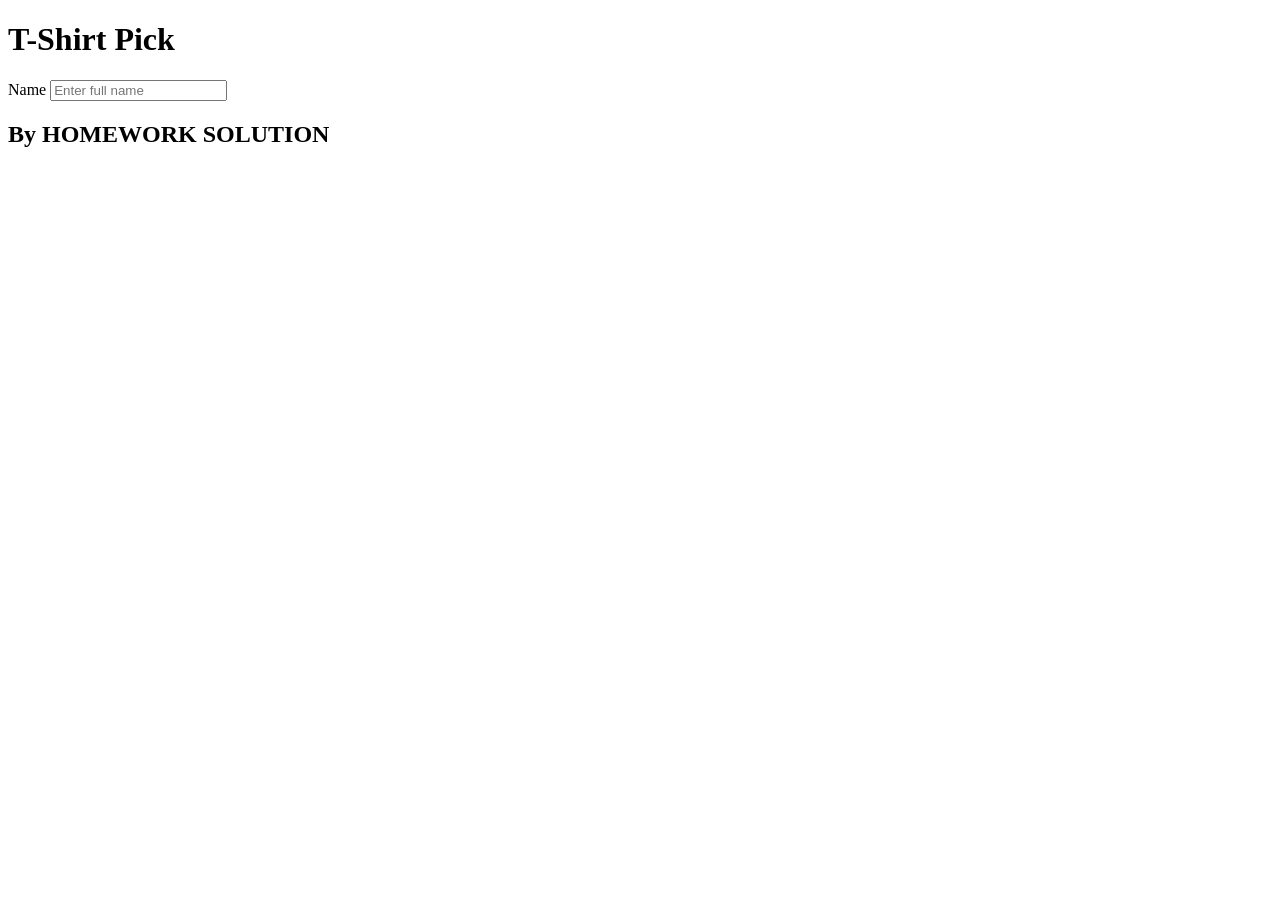
==== Form-Controls/index.html @ 315adf97 "I added label-name to the form" ====
<!DOCTYPE html>
<html lang="en">
  <head>
    <meta charset="utf-8" />
    <meta http-equiv="X-UA-Compatible" content="IE=edge" />
    <meta
      name="description"
      content="T-shirt order form, select t-shirt color, and choose size."
    />
    <meta name="viewport" content="width=device-width, initial-scale=1" />
    <title>T-Shirt Order Form</title>
  </head>
  <body>
    <header>
      <h1>T-Shirt Pick</h1>
    </header>
    <main>
      <form action="" method="POST">
        <div class="label-name">
          <label for="name">Name</label>
          <input
            type="text"
            name="name"
            id="name"
            placeholder="Enter full name "
            required
          />
        </div>
      </form>
    </main>
    <footer>
      <!-- change to your name-->
      <h2>By HOMEWORK SOLUTION</h2>
    </footer>
  </body>
</html>
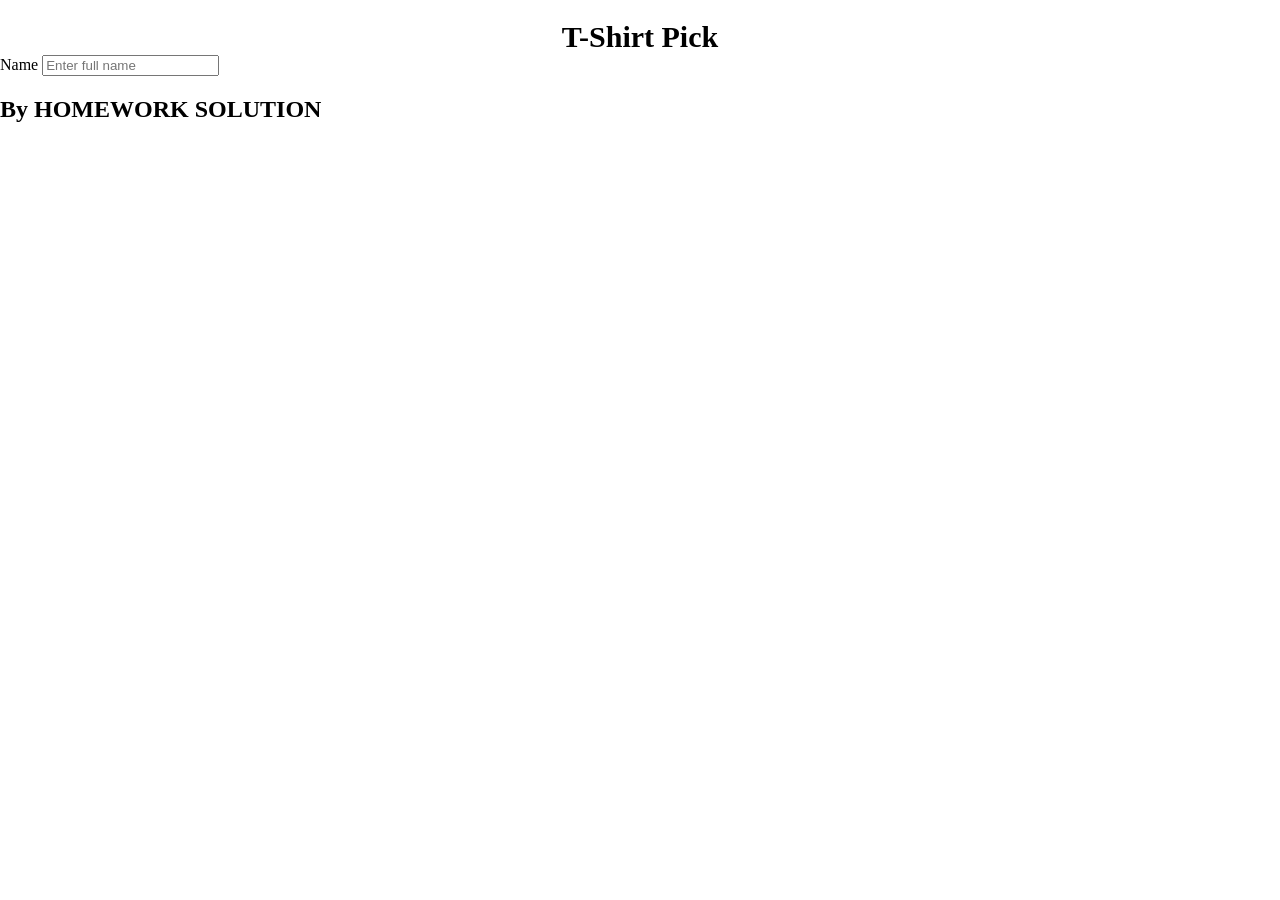
==== commit b39c5049: "I added h1 is styles" ====
--- a/Form-Controls/index.html
+++ b/Form-Controls/index.html
@@ -8,10 +8,11 @@
       content="T-shirt order form, select t-shirt color, and choose size."
     />
     <meta name="viewport" content="width=device-width, initial-scale=1" />
+    <link rel="stylesheet" href="styles.css" />
     <title>T-Shirt Order Form</title>
   </head>
   <body>
-    <header>
+    <header class="header">
       <h1>T-Shirt Pick</h1>
     </header>
     <main>
--- a/Form-Controls/styles.css
+++ b/Form-Controls/styles.css
@@ -0,0 +1,15 @@
+body {
+  margin: 0;
+  padding: 0;
+}
+.header {
+  display: flex;
+  flex-direction: column;
+  text-align: center;
+}
+h1 {
+  margin-top: 20px;
+  margin-bottom: 1px;
+  font-weight: bold;
+  font-size: 30px;
+}
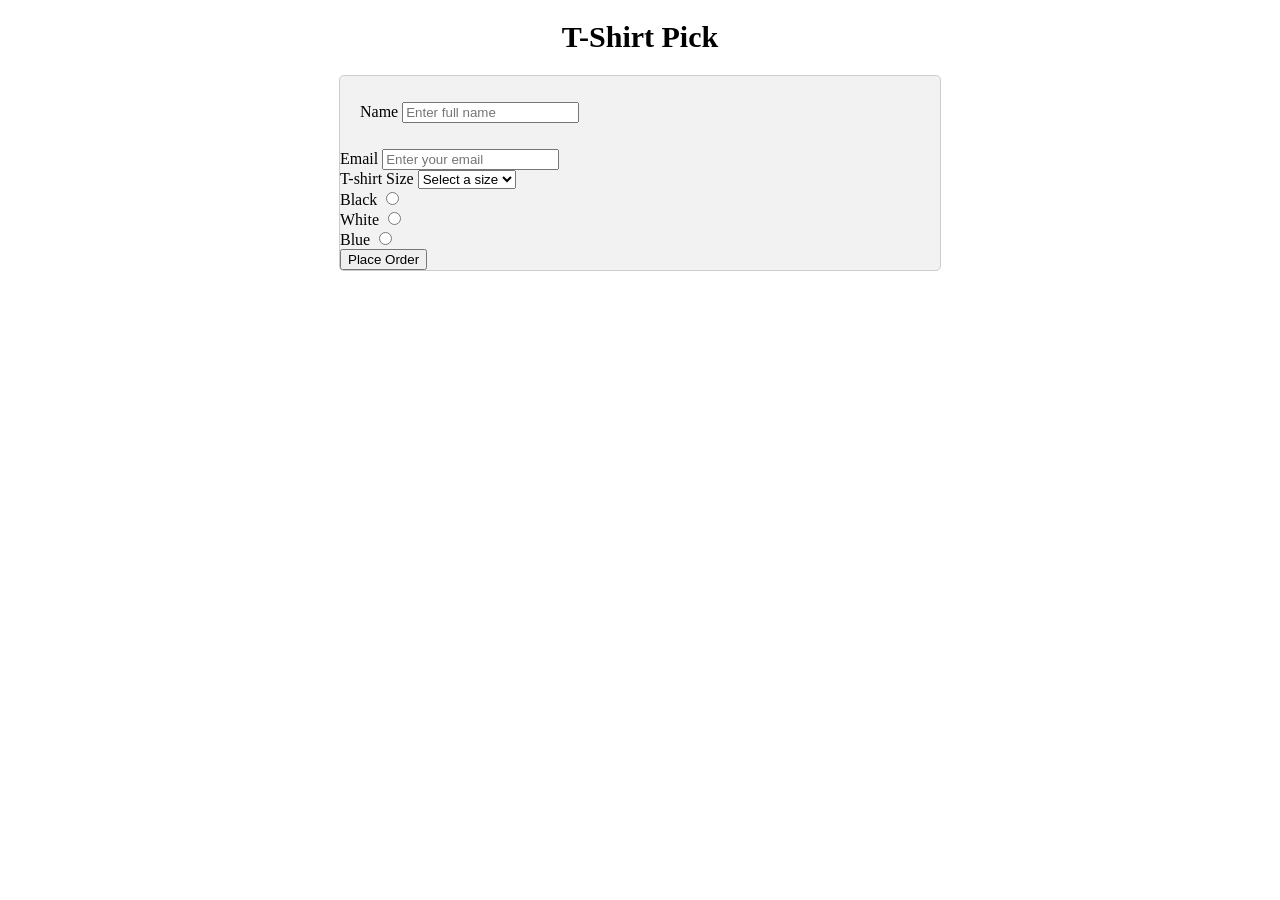
==== commit de3b52d3: "change code in index.html" ====
--- a/Form-Controls/index.html
+++ b/Form-Controls/index.html
@@ -27,11 +27,45 @@
             required
           />
         </div>
+        <div class="label-email">
+          <label for="email">Email</label>
+          <input
+            type="text"
+            name="email"
+            id="email"
+            placeholder="Enter your email"
+            required
+          />
+        </div>
+        <div class="label-size">
+          <label for="size" class="tshirt">T-shirt Size</label>
+          <select id="size" name="size" required>
+            <option value="">Select a size</option>
+            <option value="XS">XS</option>
+            <option value="S">S</option>
+            <option value="M">M</option>
+            <option value="L">L</option>
+            <option value="XL">XL</option>
+            <option value="XXL">XXL</option>
+          </select>
+        </div>
+        <div class="radio">
+          <div>
+            <label for="black">Black</label>
+            <input type="radio" name="color" id="black" value="black" />
+          </div>
+          <div>
+            <label for="white">White</label>
+            <input type="radio" name="color" id="white" value="white" />
+          </div>
+          <div>
+            <label for="blue">Blue</label>
+            <input type="radio" name="color" id="blue" value="blue" />
+          </div>
+        </div>
+        <button type="submit">Place Order</button>
       </form>
     </main>
-    <footer>
-      <!-- change to your name-->
-      <h2>By HOMEWORK SOLUTION</h2>
-    </footer>
+    <footer></footer>
   </body>
 </html>
--- a/Form-Controls/styles.css
+++ b/Form-Controls/styles.css
@@ -13,3 +13,18 @@
   font-weight: bold;
   font-size: 30px;
 }
+form {
+  display: block;
+  flex-direction: column;
+  width: 600px;
+  background: #f2f2f2;
+  border: 1px solid #cccccc;
+  border-radius: 5px;
+  margin: 20px auto 40px auto;
+}
+.label-name {
+  border-radius: 5px;
+  padding: 18px 20px;
+  margin: 8px 0;
+  background: #f2f2f2;
+}
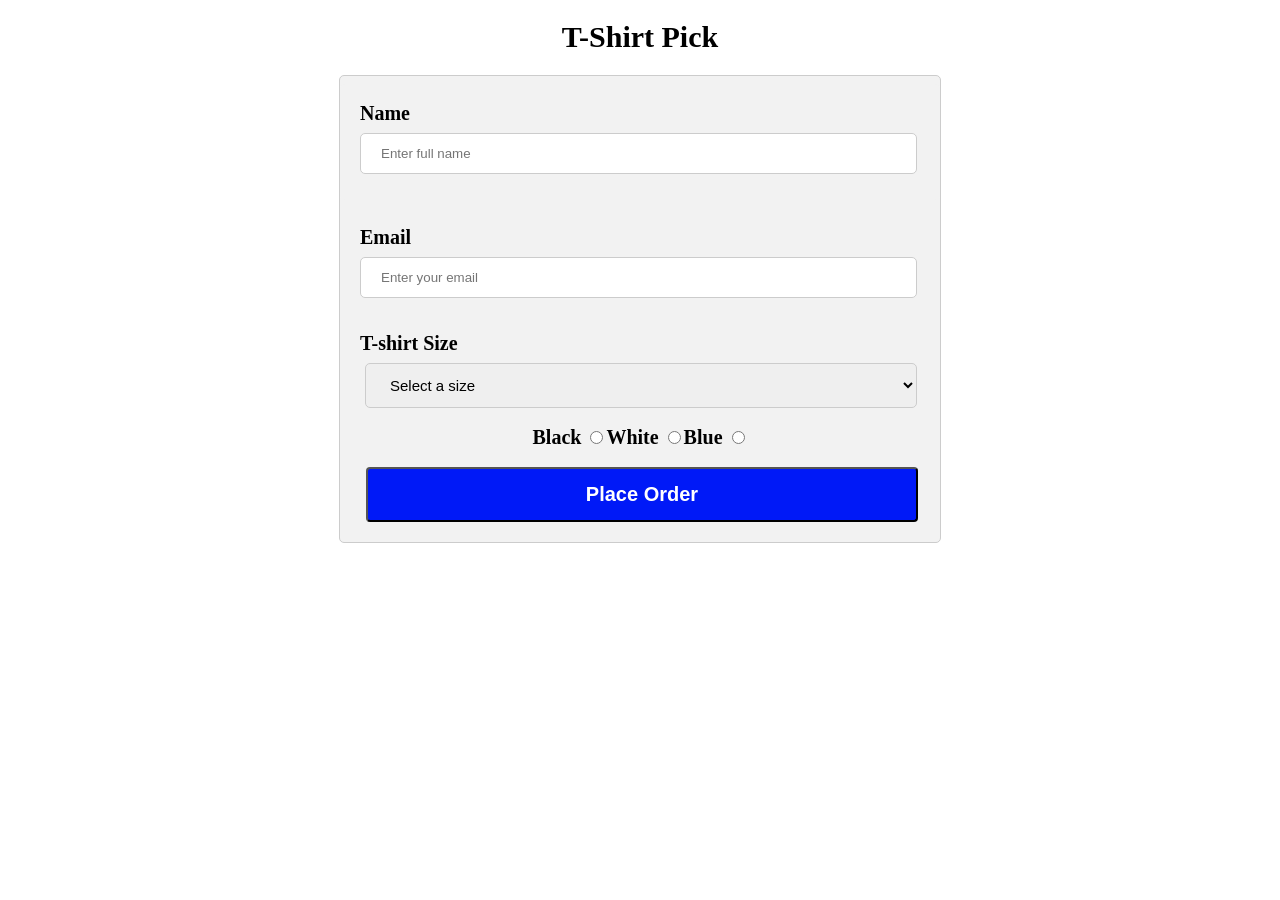
==== commit 7bdeeb57: "added required to color radio section" ====
--- a/Form-Controls/index.html
+++ b/Form-Controls/index.html
@@ -52,7 +52,7 @@
         <div class="radio">
           <div>
             <label for="black">Black</label>
-            <input type="radio" name="color" id="black" value="black" />
+            <input type="radio" name="color" id="black" value="black" required />
           </div>
           <div>
             <label for="white">White</label>
--- a/Form-Controls/styles.css
+++ b/Form-Controls/styles.css
@@ -28,3 +28,96 @@
   margin: 8px 0;
   background: #f2f2f2;
 }
+input[type="text"],
+input[type="date"],
+select {
+  width: 92%;
+  padding: 12px 20px;
+  margin: 8px 0;
+  display: flex;
+  border-radius: 5px;
+  border: 1px solid #cccccc;
+}
+label {
+  font-weight: bold;
+  font-size: 20px;
+}
+/* Email */
+.label-email {
+  padding: 18px 20px;
+  margin: 8px 0;
+  background: #f2f2f2;
+}
+/* T-shirt size */
+.tshirt {
+  display: flex;
+  justify-content: left;
+  padding-left: 20px;
+}
+#size {
+  display: center;
+  justify-content: center;
+  font-size: 15px;
+  font-weight: 700px;
+  margin-left: 25px;
+}
+/* T-shirt color */
+.radio {
+  display: flex;
+  justify-content: center;
+  padding: 10px 0;
+}
+/* Button */
+button {
+  width: 92%;
+  color: white;
+  font-weight: 700;
+  font-size: 20px;
+  border-radius: 4px;
+  background: #0019f7;
+  margin: 8px 26px 20px;
+  padding: 14px 20px;
+  display: center;
+  cursor: pointer;
+}
+button:hover {
+  background-color: #926487;
+}
+/* footer */
+h2 {
+  text-align: center;
+}
+
+/* Responsive styles */
+@media (max-width: 768px) {
+  header,
+  header h1,
+  header p,
+  form {
+    float: none;
+    text-align: center;
+    width: 100%;
+  }
+  input[type="text"],
+  input[type="date"],
+  select {
+    float: none;
+    text-align: center;
+    width: 90%;
+    display: block;
+  }
+  button {
+    float: none;
+    text-align: center;
+    width: 100%;
+    display: center;
+    margin-left: 1px;
+  }
+  #size {
+    float: none;
+    text-align: center;
+  }
+  .label-size {
+    text-align: center;
+  }
+}
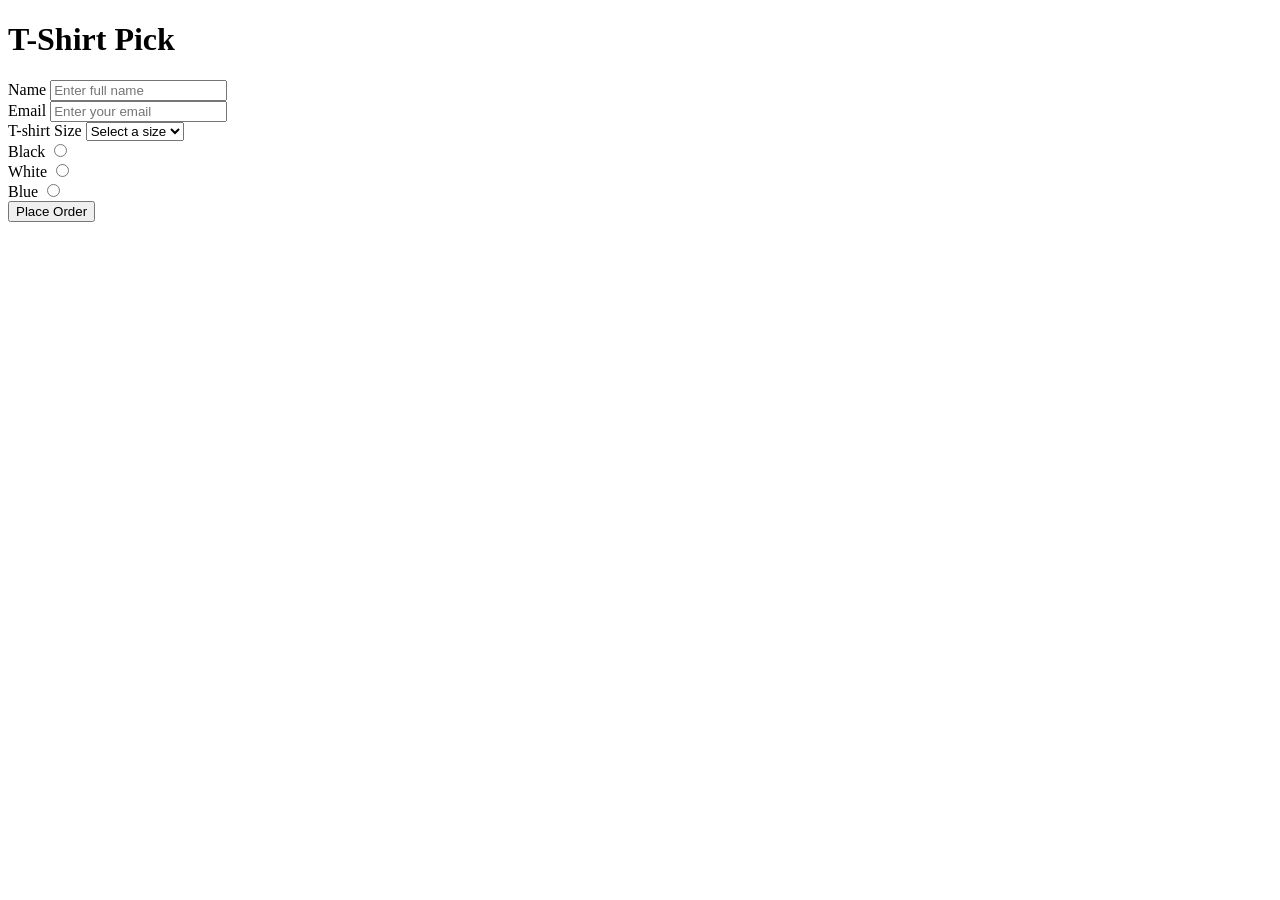
==== commit 86c07c20: "take the csss off" ====
--- a/Form-Controls/index.html
+++ b/Form-Controls/index.html
@@ -8,7 +8,7 @@
       content="T-shirt order form, select t-shirt color, and choose size."
     />
     <meta name="viewport" content="width=device-width, initial-scale=1" />
-    <link rel="stylesheet" href="styles.css" />
+    <link rel="stylesheet" href="styless.css" />
     <title>T-Shirt Order Form</title>
   </head>
   <body>
